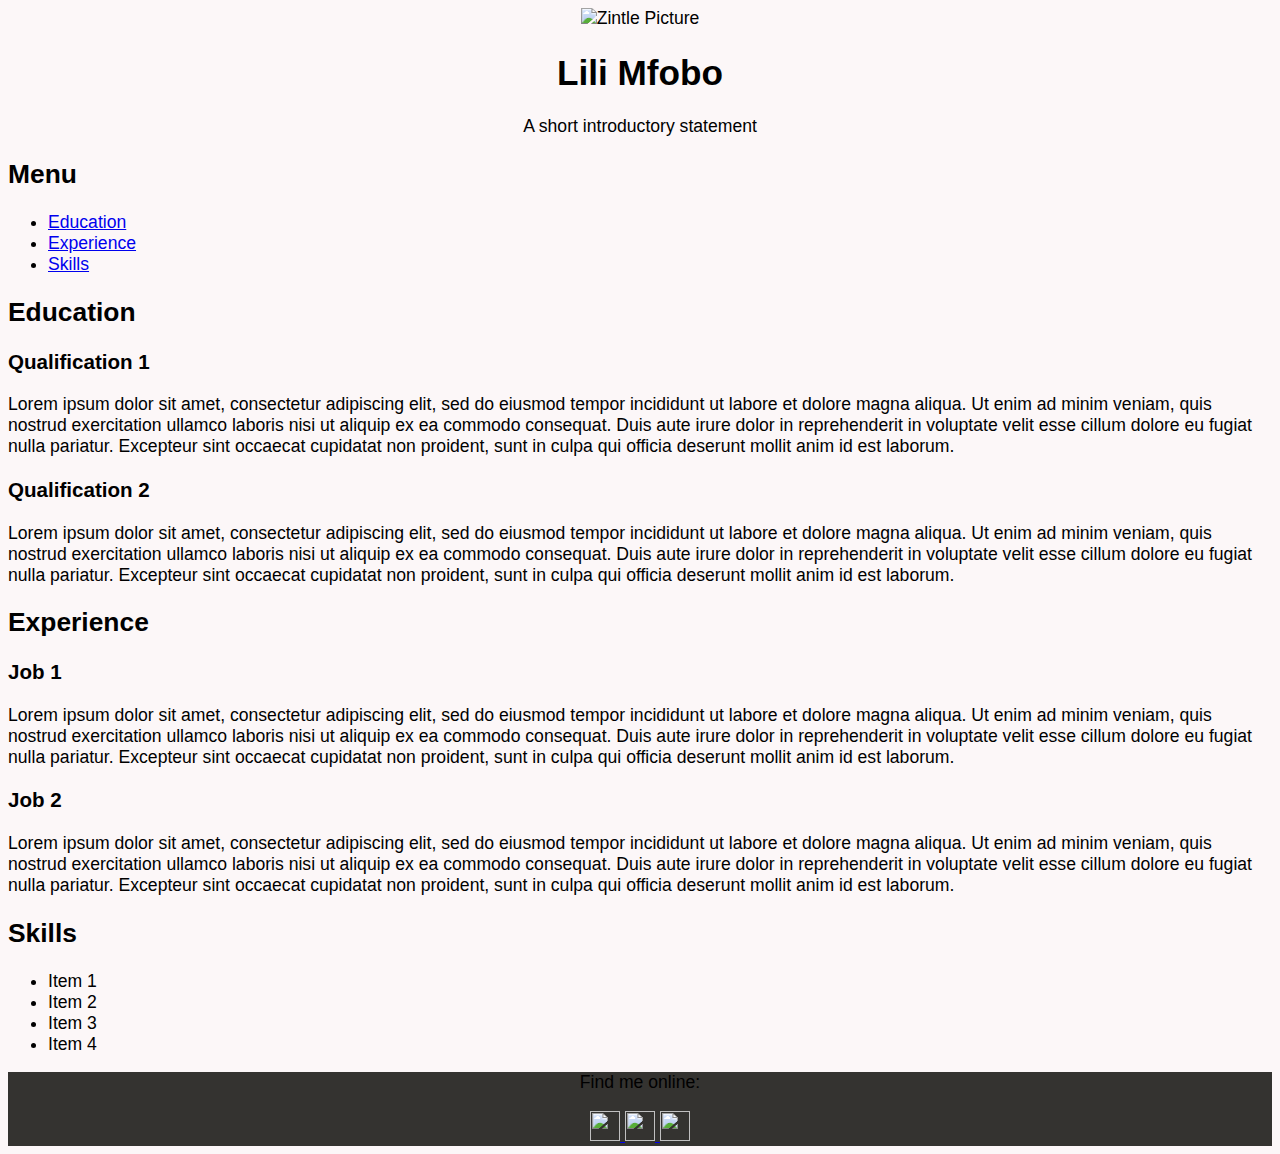
==== Resume-1.html @ 25673f92 "Update Resume-1.html" ====
<!DOCTYPE html>
<html lang="en">
<head>
    <meta charset="UTF-8">
    <meta http-equiv="X-UA-Compatible" content="IE=edge">
    <meta name="viewport" content="width=device-width, initial-scale=1.0">
    <title>Lili's Resume</title>
    <link rel="stylesheet" type="text/css" href="css/stylesheet.css">
</head>
<body>
    <header>
        <img src="images/Zintle.JPEG" 
        alt="Zintle Picture" width="200" height="200">

        <h1>Lili Mfobo</h1>
        <p>A short introductory statement</p>

    </header>

    <main>
   
<div id="sidebar">
    <nav>
        <h2>Menu</h2>
        <ul class="nav-menu">
            <li><a href="#Education">Education</a></li>
            <li><a href="#Experience">Experience</a></li>
            <li><a href="#Skills">Skills</a></li>
        </ul>
    </nav>
</div>

<div id="contents">
    <h2>Education</h2>
    <h3>Qualification 1</h3>
    <p>Lorem ipsum dolor sit amet, consectetur adipiscing elit, sed do eiusmod tempor incididunt ut labore et dolore magna aliqua. Ut enim ad minim veniam, quis nostrud exercitation ullamco laboris nisi ut aliquip ex ea commodo consequat. Duis aute irure dolor in reprehenderit in voluptate velit esse cillum dolore eu fugiat nulla pariatur. Excepteur sint occaecat cupidatat non proident, sunt in culpa qui officia deserunt mollit anim id est laborum.</p>
    <h3>Qualification 2</h3>
    <p>Lorem ipsum dolor sit amet, consectetur adipiscing elit, sed do eiusmod tempor incididunt ut labore et dolore magna aliqua. Ut enim ad minim veniam, quis nostrud exercitation ullamco laboris nisi ut aliquip ex ea commodo consequat. Duis aute irure dolor in reprehenderit in voluptate velit esse cillum dolore eu fugiat nulla pariatur. Excepteur sint occaecat cupidatat non proident, sunt in culpa qui officia deserunt mollit anim id est laborum.</p>
    <h2>Experience</h2>
    <h3>Job 1</h3>
    <p>Lorem ipsum dolor sit amet, consectetur adipiscing elit, sed do eiusmod tempor incididunt ut labore et dolore magna aliqua. Ut enim ad minim veniam, quis nostrud exercitation ullamco laboris nisi ut aliquip ex ea commodo consequat. Duis aute irure dolor in reprehenderit in voluptate velit esse cillum dolore eu fugiat nulla pariatur. Excepteur sint occaecat cupidatat non proident, sunt in culpa qui officia deserunt mollit anim id est laborum.</p>
    <h3>Job 2</h3>
    <p>Lorem ipsum dolor sit amet, consectetur adipiscing elit, sed do eiusmod tempor incididunt ut labore et dolore magna aliqua. Ut enim ad minim veniam, quis nostrud exercitation ullamco laboris nisi ut aliquip ex ea commodo consequat. Duis aute irure dolor in reprehenderit in voluptate velit esse cillum dolore eu fugiat nulla pariatur. Excepteur sint occaecat cupidatat non proident, sunt in culpa qui officia deserunt mollit anim id est laborum.</p>
    <h2>Skills</h2>
    <ul>
        <li>Item 1</li>
        <li>Item 2</li>
        <li>Item 3</li>
        <li>Item 4</li>
    </ul>
</div>

</main>

   <footer>
    <p>Find me online:</p>
    
            <a href= "https://www.linkedin.com/in/zintle-mfobo-45152676/">
                <img src="images/linkedin.png" width="30" height="30"

            </a>

        
            <a href= "https://www.facebook.com/zintle.mfobo">
                <img src="images/facebook.png" width="30" height="30"
            </a>
        
            <a href= "https://twitter.com/LiliMfobo">
                <img src="images/twitter.png" width="30" height="30"
            </a>
    

   </footer>
</body>
</html>
---- css/stylesheet.css ----
body{
  font-family: sans-serif;
  font-size:110%;
  background-color: #FCF7F8;
}

header {
  text-align: center;
}

footer {
  background-color: #343330;
  text-align: center;
}
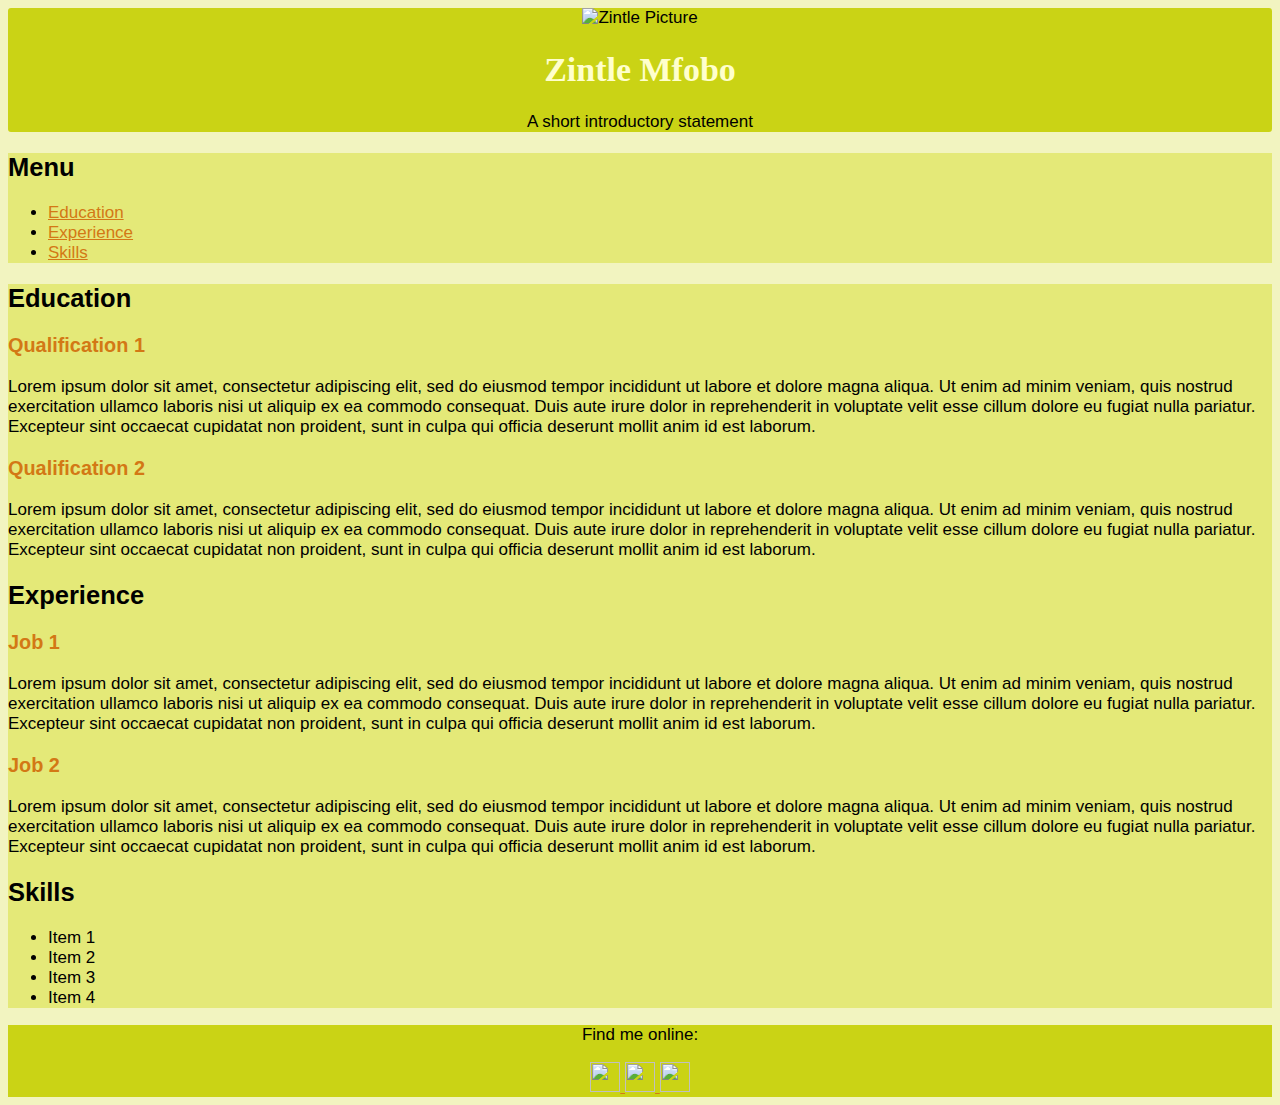
==== commit b5b5fd9e: "Adds CSS changes" ====
--- a/Resume-1.html
+++ b/Resume-1.html
@@ -4,7 +4,7 @@
     <meta charset="UTF-8">
     <meta http-equiv="X-UA-Compatible" content="IE=edge">
     <meta name="viewport" content="width=device-width, initial-scale=1.0">
-    <title>Lili's Resume</title>
+    <title>Zintle's Resume</title>
     <link rel="stylesheet" type="text/css" href="css/stylesheet.css">
 </head>
 <body>
@@ -12,7 +12,7 @@
         <img src="images/Zintle.JPEG" 
         alt="Zintle Picture" width="200" height="200">
 
-        <h1>Lili Mfobo</h1>
+        <h1>Zintle Mfobo</h1>
         <p>A short introductory statement</p>
 
     </header>
--- a/css/stylesheet.css
+++ b/css/stylesheet.css
@@ -1,14 +1,38 @@
 body{
-  font-family: sans-serif;
-  font-size:110%;
-  background-color: #FCF7F8;
+  font-family:'Gill Sans', 'Gill Sans MT', Calibri, 'Trebuchet MS', sans-serif;
+  font-size:17px;
+  background-color: #f2f4c0;
 }
 
 header {
   text-align: center;
+  background-color: #CAD315;
+  border-bottom: #D37815;
+  border-radius: 3px;
 }
 
 footer {
-  background-color: #343330;
+  background-color: #CAD315;
   text-align: center;
 }
+
+h1 {
+  color: #ffc;
+  font-family: Georgia, 'Times New Roman', Times, serif;
+}
+
+h3 {
+  color: #D37815
+}
+
+#sidebar {
+  background-color: #e4e978;
+}
+
+#contents {
+  background-color: #e4e978;
+}
+
+a {
+  color: #D37815
+}
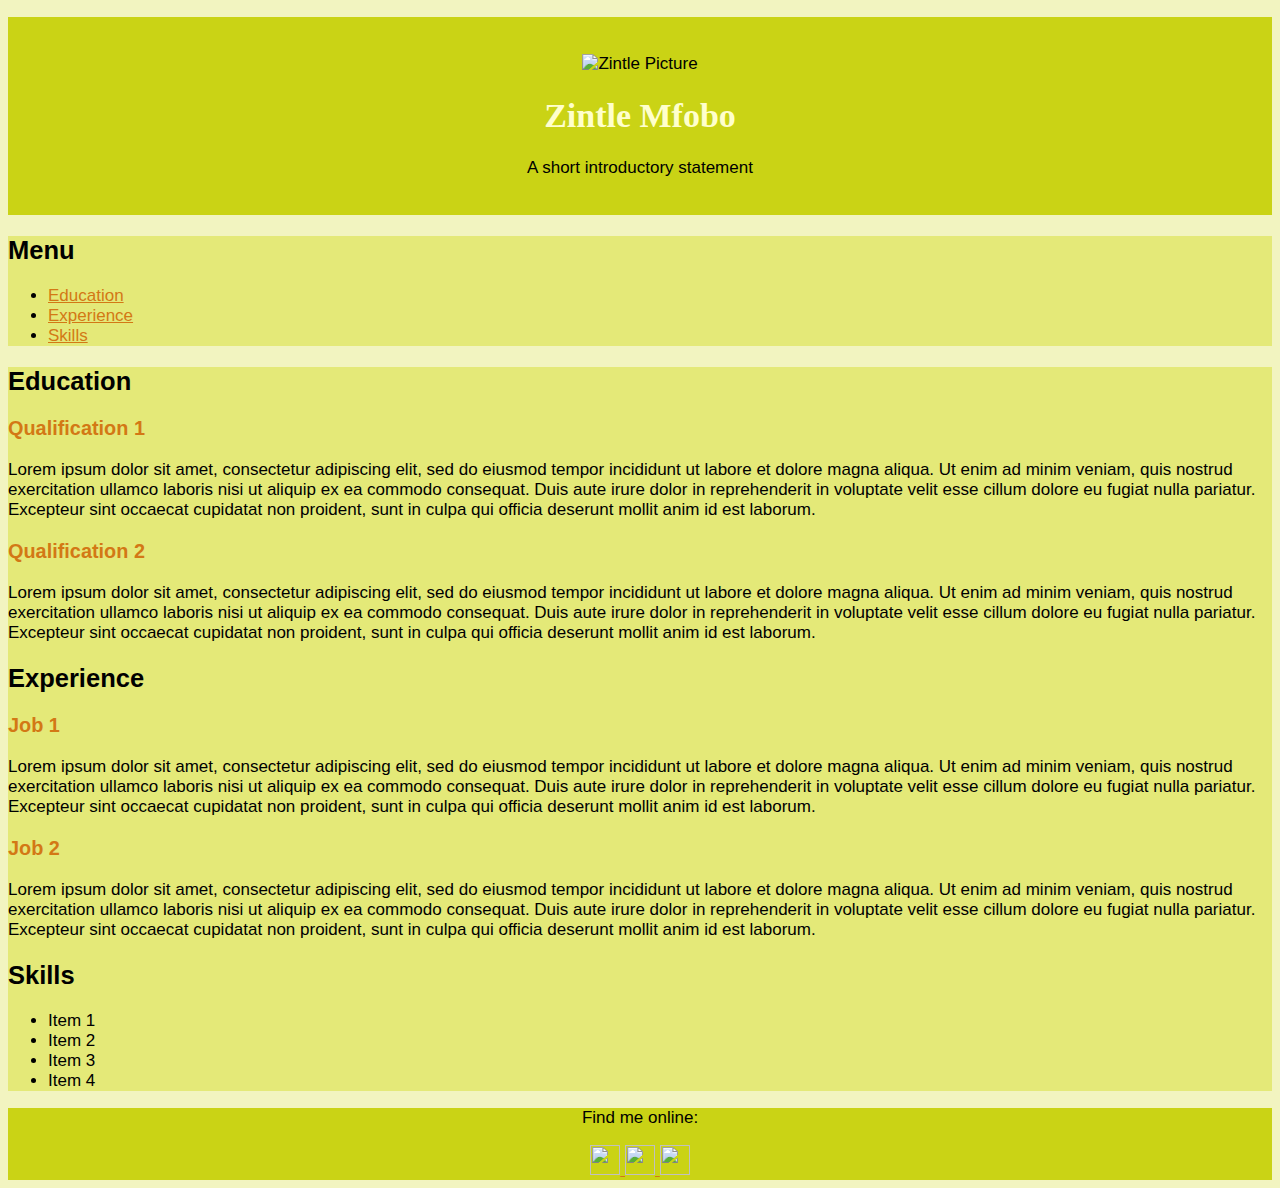
==== commit 2ee98137: "Style update" ====
--- a/Resume-1.html
+++ b/Resume-1.html
@@ -9,11 +9,18 @@
 </head>
 <body>
     <header>
+        <p style="color: #CAD315;">
+            .
+
+        </p>
         <img src="images/Zintle.JPEG" 
         alt="Zintle Picture" width="200" height="200">
 
         <h1>Zintle Mfobo</h1>
         <p>A short introductory statement</p>
+        <p style="color:#CAD315;">
+            .
+        </p>
 
     </header>
 
--- a/css/stylesheet.css
+++ b/css/stylesheet.css
@@ -7,8 +7,6 @@
 header {
   text-align: center;
   background-color: #CAD315;
-  border-bottom: #D37815;
-  border-radius: 3px;
 }
 
 footer {
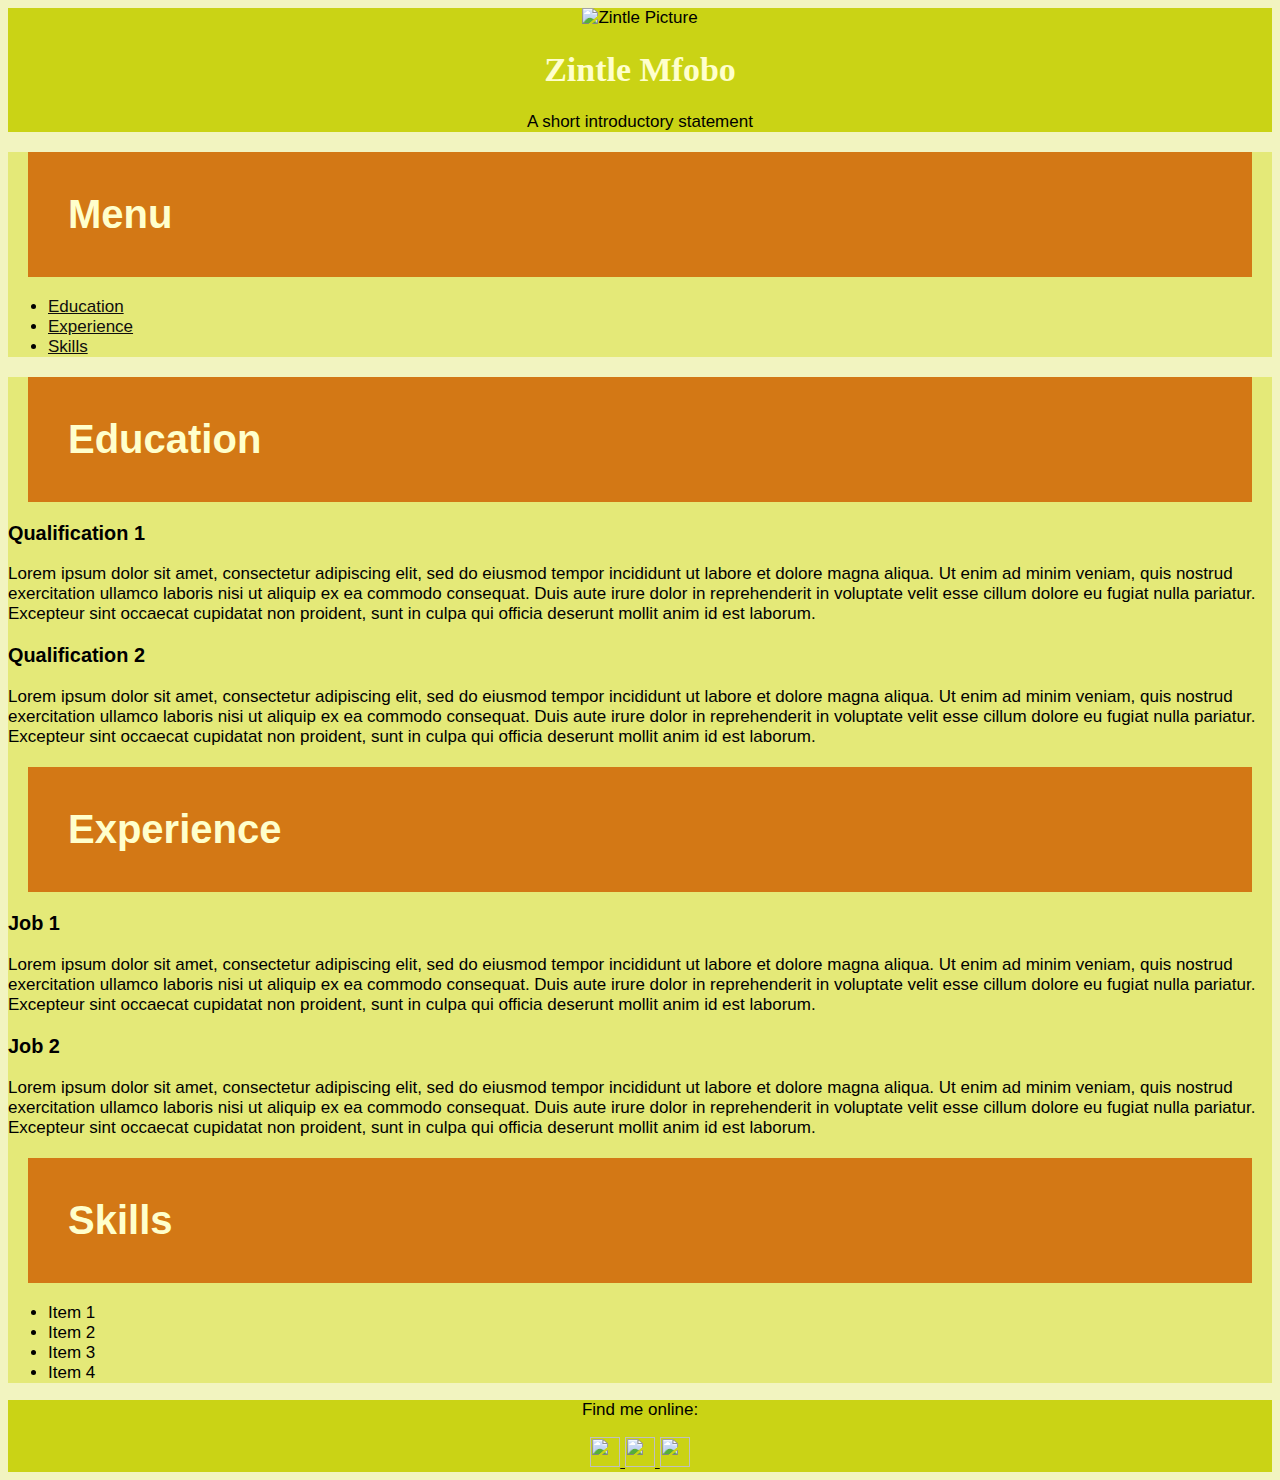
==== commit 6f6a43ab: "Changes to h2" ====
--- a/Resume-1.html
+++ b/Resume-1.html
@@ -9,18 +9,11 @@
 </head>
 <body>
     <header>
-        <p style="color: #CAD315;">
-            .
-
-        </p>
         <img src="images/Zintle.JPEG" 
         alt="Zintle Picture" width="200" height="200">
 
         <h1>Zintle Mfobo</h1>
         <p>A short introductory statement</p>
-        <p style="color:#CAD315;">
-            .
-        </p>
 
     </header>
 
--- a/css/stylesheet.css
+++ b/css/stylesheet.css
@@ -19,10 +19,6 @@
   font-family: Georgia, 'Times New Roman', Times, serif;
 }
 
-h3 {
-  color: #D37815
-}
-
 #sidebar {
   background-color: #e4e978;
 }
@@ -32,5 +28,13 @@
 }
 
 a {
-  color: #D37815
+  color: #0F0E0E
 }
+
+h2 {
+  font-size: 40px;
+  background-color: #D37815;
+  margin: 20px;
+  padding: 40px;
+  color: #ffc
+}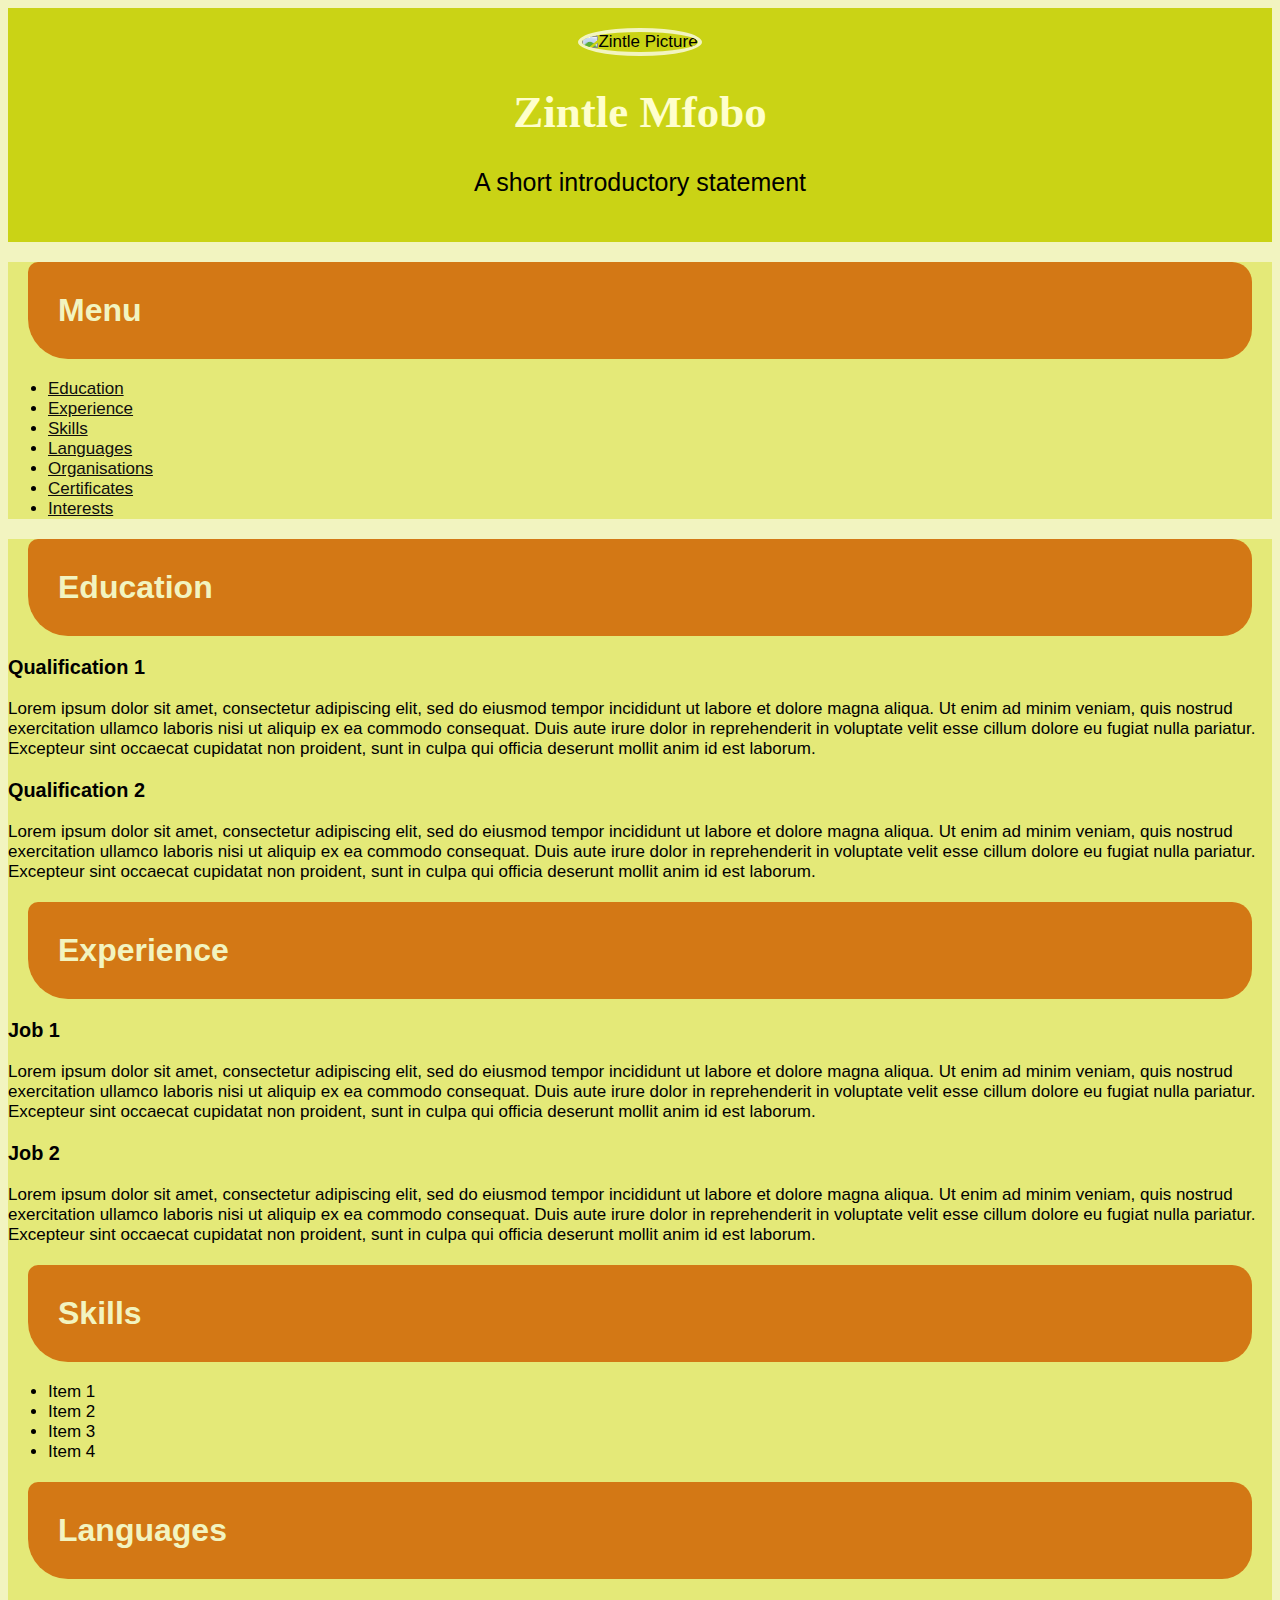
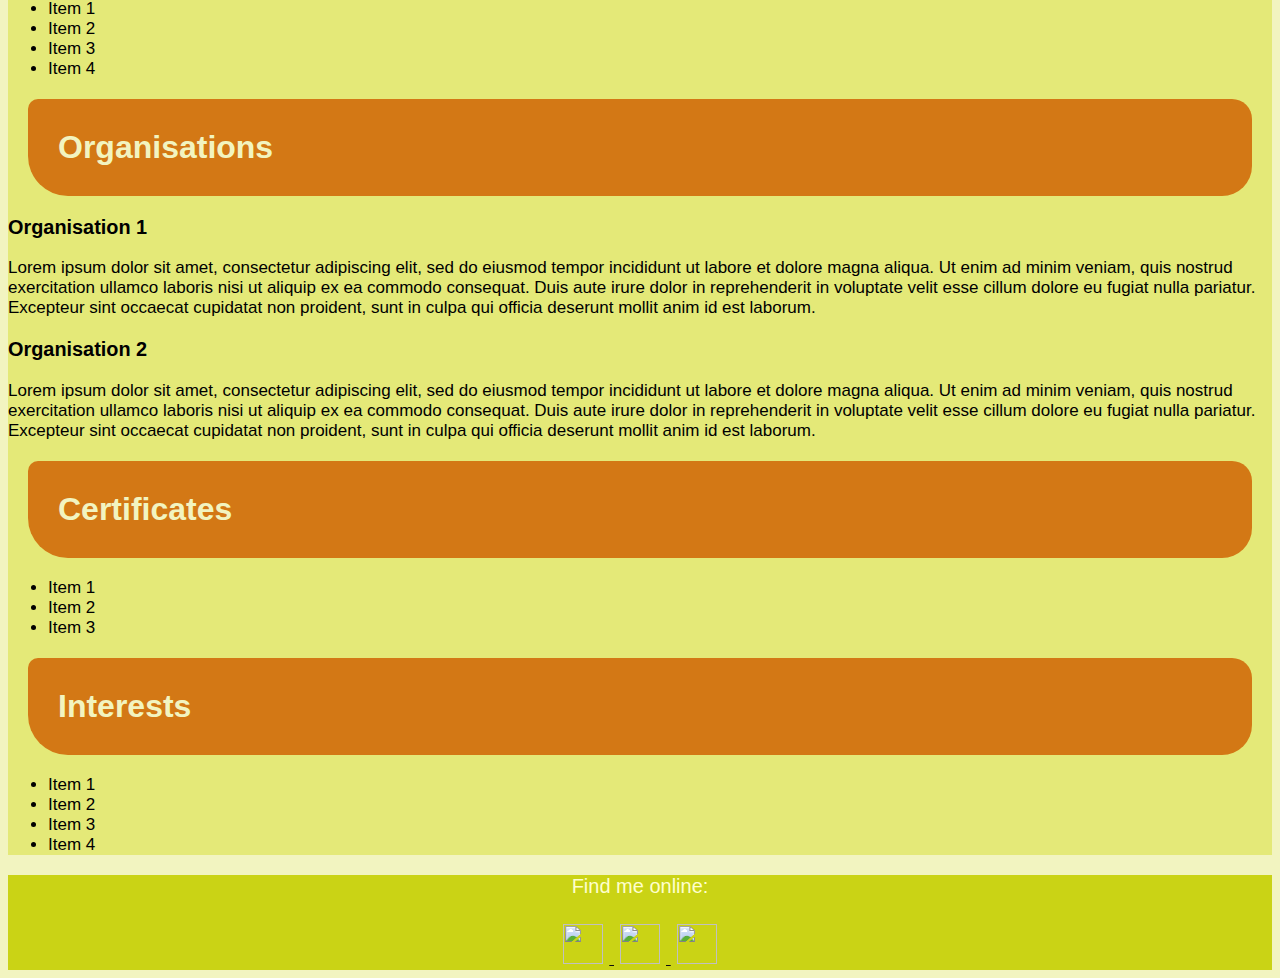
==== commit accc3e5f: "Updated Resume-1 and Stylesheet" ====
--- a/Resume-1.html
+++ b/Resume-1.html
@@ -10,10 +10,11 @@
 <body>
     <header>
         <img src="images/Zintle.JPEG" 
-        alt="Zintle Picture" width="200" height="200">
+        alt="Zintle Picture"
+        id="profilephoto">
 
         <h1>Zintle Mfobo</h1>
-        <p>A short introductory statement</p>
+        <p id="statement">A short introductory statement</p>
 
     </header>
 
@@ -26,22 +27,58 @@
             <li><a href="#Education">Education</a></li>
             <li><a href="#Experience">Experience</a></li>
             <li><a href="#Skills">Skills</a></li>
+            <li><a href="#Languages">Languages</a></li>
+            <li><a href="#Organisations">Organisations</a></li>
+            <li><a href="Certificates">Certificates</a></li>
+            <li><a href="#Interests">Interests</a></li>
         </ul>
     </nav>
 </div>
 
 <div id="contents">
+    
     <h2>Education</h2>
     <h3>Qualification 1</h3>
     <p>Lorem ipsum dolor sit amet, consectetur adipiscing elit, sed do eiusmod tempor incididunt ut labore et dolore magna aliqua. Ut enim ad minim veniam, quis nostrud exercitation ullamco laboris nisi ut aliquip ex ea commodo consequat. Duis aute irure dolor in reprehenderit in voluptate velit esse cillum dolore eu fugiat nulla pariatur. Excepteur sint occaecat cupidatat non proident, sunt in culpa qui officia deserunt mollit anim id est laborum.</p>
     <h3>Qualification 2</h3>
     <p>Lorem ipsum dolor sit amet, consectetur adipiscing elit, sed do eiusmod tempor incididunt ut labore et dolore magna aliqua. Ut enim ad minim veniam, quis nostrud exercitation ullamco laboris nisi ut aliquip ex ea commodo consequat. Duis aute irure dolor in reprehenderit in voluptate velit esse cillum dolore eu fugiat nulla pariatur. Excepteur sint occaecat cupidatat non proident, sunt in culpa qui officia deserunt mollit anim id est laborum.</p>
+    
     <h2>Experience</h2>
     <h3>Job 1</h3>
     <p>Lorem ipsum dolor sit amet, consectetur adipiscing elit, sed do eiusmod tempor incididunt ut labore et dolore magna aliqua. Ut enim ad minim veniam, quis nostrud exercitation ullamco laboris nisi ut aliquip ex ea commodo consequat. Duis aute irure dolor in reprehenderit in voluptate velit esse cillum dolore eu fugiat nulla pariatur. Excepteur sint occaecat cupidatat non proident, sunt in culpa qui officia deserunt mollit anim id est laborum.</p>
     <h3>Job 2</h3>
     <p>Lorem ipsum dolor sit amet, consectetur adipiscing elit, sed do eiusmod tempor incididunt ut labore et dolore magna aliqua. Ut enim ad minim veniam, quis nostrud exercitation ullamco laboris nisi ut aliquip ex ea commodo consequat. Duis aute irure dolor in reprehenderit in voluptate velit esse cillum dolore eu fugiat nulla pariatur. Excepteur sint occaecat cupidatat non proident, sunt in culpa qui officia deserunt mollit anim id est laborum.</p>
+    
     <h2>Skills</h2>
+    <ul>
+        <li>Item 1</li>
+        <li>Item 2</li>
+        <li>Item 3</li>
+        <li>Item 4</li>
+    </ul>
+
+    <h2>Languages</h2>
+    <ul>
+        <li>Item 1</li>
+        <li>Item 2</li>
+        <li>Item 3</li>
+        <li>Item 4</li>
+    </ul>
+
+    <h2>Organisations</h2>
+    <h3>Organisation 1</h3>
+    <p>Lorem ipsum dolor sit amet, consectetur adipiscing elit, sed do eiusmod tempor incididunt ut labore et dolore magna aliqua. Ut enim ad minim veniam, quis nostrud exercitation ullamco laboris nisi ut aliquip ex ea commodo consequat. Duis aute irure dolor in reprehenderit in voluptate velit esse cillum dolore eu fugiat nulla pariatur. Excepteur sint occaecat cupidatat non proident, sunt in culpa qui officia deserunt mollit anim id est laborum.</p>
+    <h3>Organisation 2</h3>
+    <p>Lorem ipsum dolor sit amet, consectetur adipiscing elit, sed do eiusmod tempor incididunt ut labore et dolore magna aliqua. Ut enim ad minim veniam, quis nostrud exercitation ullamco laboris nisi ut aliquip ex ea commodo consequat. Duis aute irure dolor in reprehenderit in voluptate velit esse cillum dolore eu fugiat nulla pariatur. Excepteur sint occaecat cupidatat non proident, sunt in culpa qui officia deserunt mollit anim id est laborum.</p>
+
+    <h2>Certificates</h2>
+    <ul>
+        <li>Item 1</li>
+        <li>Item 2</li>
+        <li>Item 3</li>
+    </ul>
+
+    <h2>Interests</h2>
     <ul>
         <li>Item 1</li>
         <li>Item 2</li>
@@ -53,20 +90,23 @@
 </main>
 
    <footer>
-    <p>Find me online:</p>
+    <p id="contact">Find me online:</p>
     
             <a href= "https://www.linkedin.com/in/zintle-mfobo-45152676/">
-                <img src="images/linkedin.png" width="30" height="30"
+                <img src="images/linkedin.png"
+                id="logo"
 
             </a>
 
         
             <a href= "https://www.facebook.com/zintle.mfobo">
-                <img src="images/facebook.png" width="30" height="30"
+                <img src="images/facebook.png"
+                id="logo"
             </a>
         
             <a href= "https://twitter.com/LiliMfobo">
-                <img src="images/twitter.png" width="30" height="30"
+                <img src="images/twitter.png"
+                id="logo"
             </a>
     
 
--- a/css/stylesheet.css
+++ b/css/stylesheet.css
@@ -7,6 +7,8 @@
 header {
   text-align: center;
   background-color: #CAD315;
+  padding: 20px
+  
 }
 
 footer {
@@ -17,6 +19,7 @@
 h1 {
   color: #ffc;
   font-family: Georgia, 'Times New Roman', Times, serif;
+  font-size: 45px;
 }
 
 #sidebar {
@@ -32,9 +35,35 @@
 }
 
 h2 {
-  font-size: 40px;
+  font-size: 32px;
   background-color: #D37815;
   margin: 20px;
-  padding: 40px;
-  color: #ffc
+  padding: 30px;
+  color: #f2f4c0;
+  border-radius: 10px 20px 30px 40px;
+}
+
+#profilephoto {
+  height: 170px;
+  width:200px;
+  border-radius: 50%;
+  border-width: 4px;
+  border-color: #f2f4c0;
+  border-style: solid;
+}
+
+#statement {
+  font-size: 25px;
+}
+
+#logo {
+  width: 40px;
+  height: 40px;
+  margin: 6px;
+
+}
+
+#contact {
+  font-size: 20px;
+  color: #ffc;
 }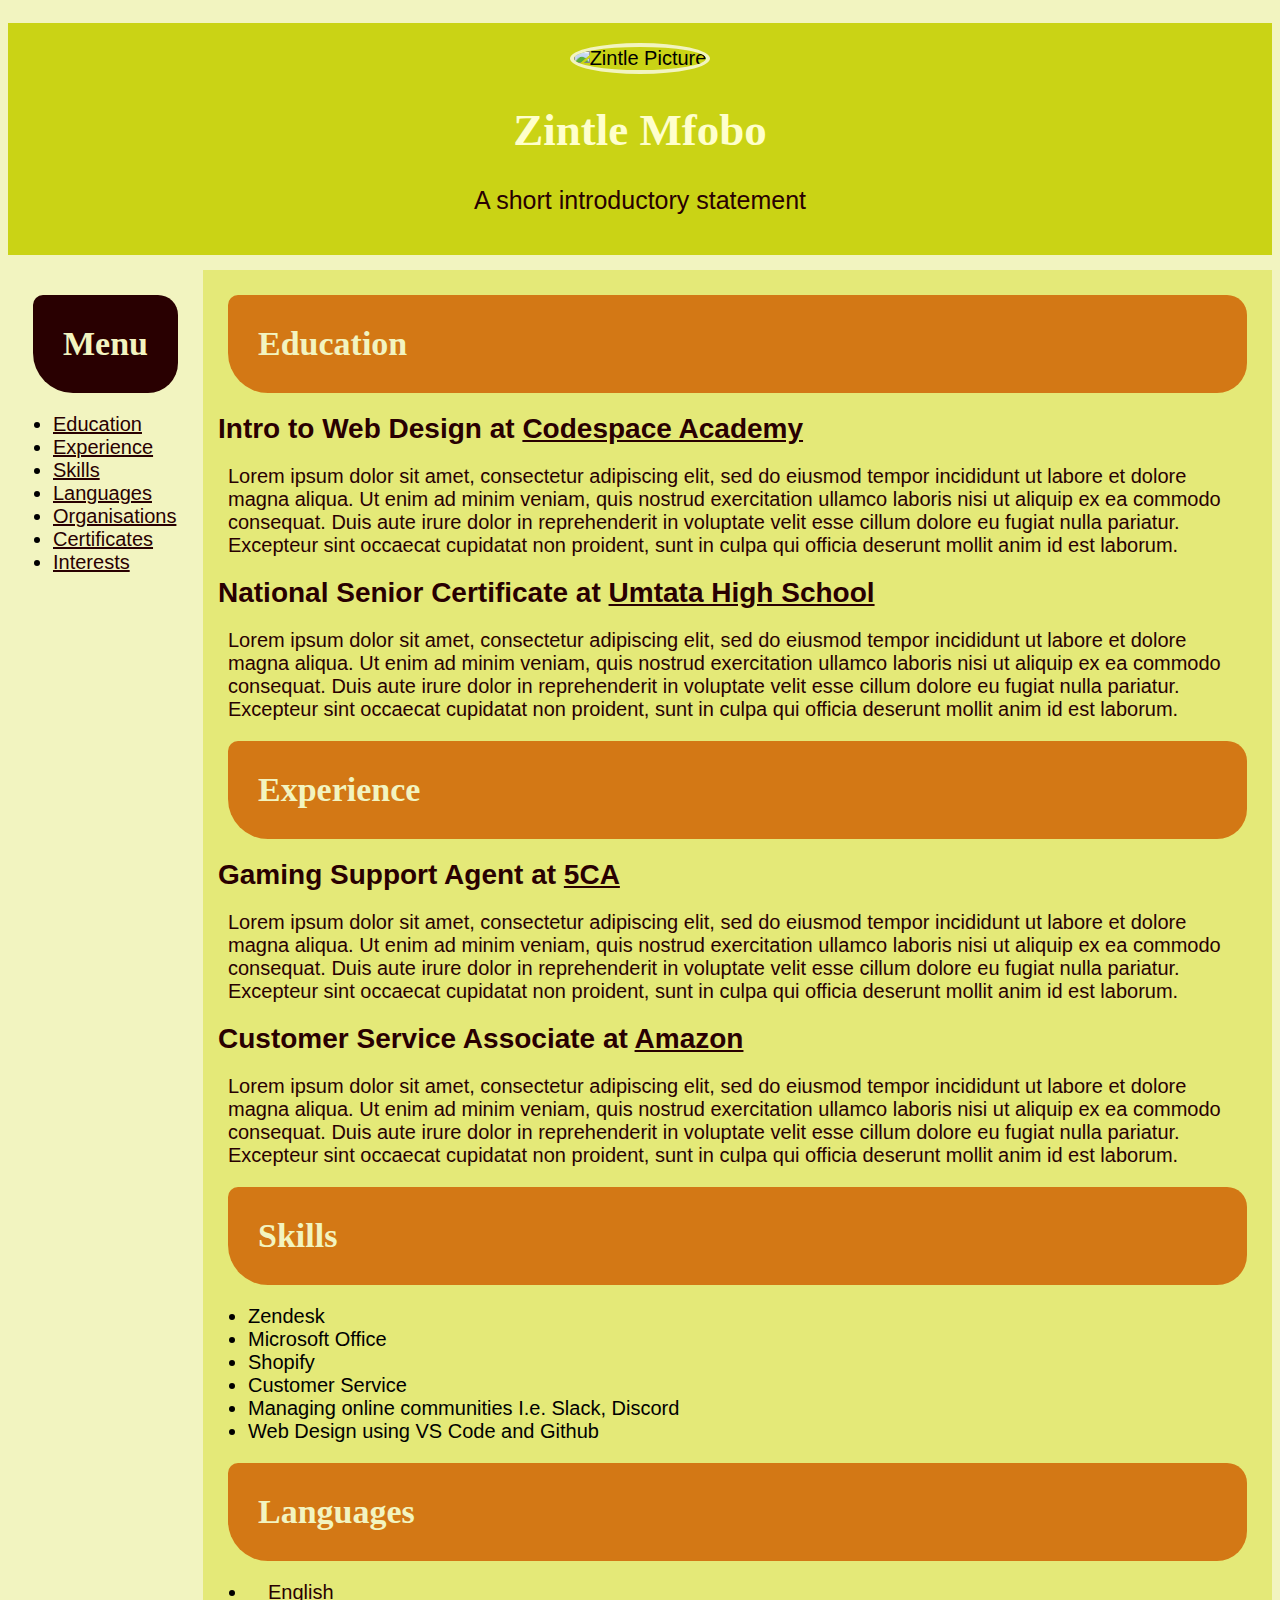
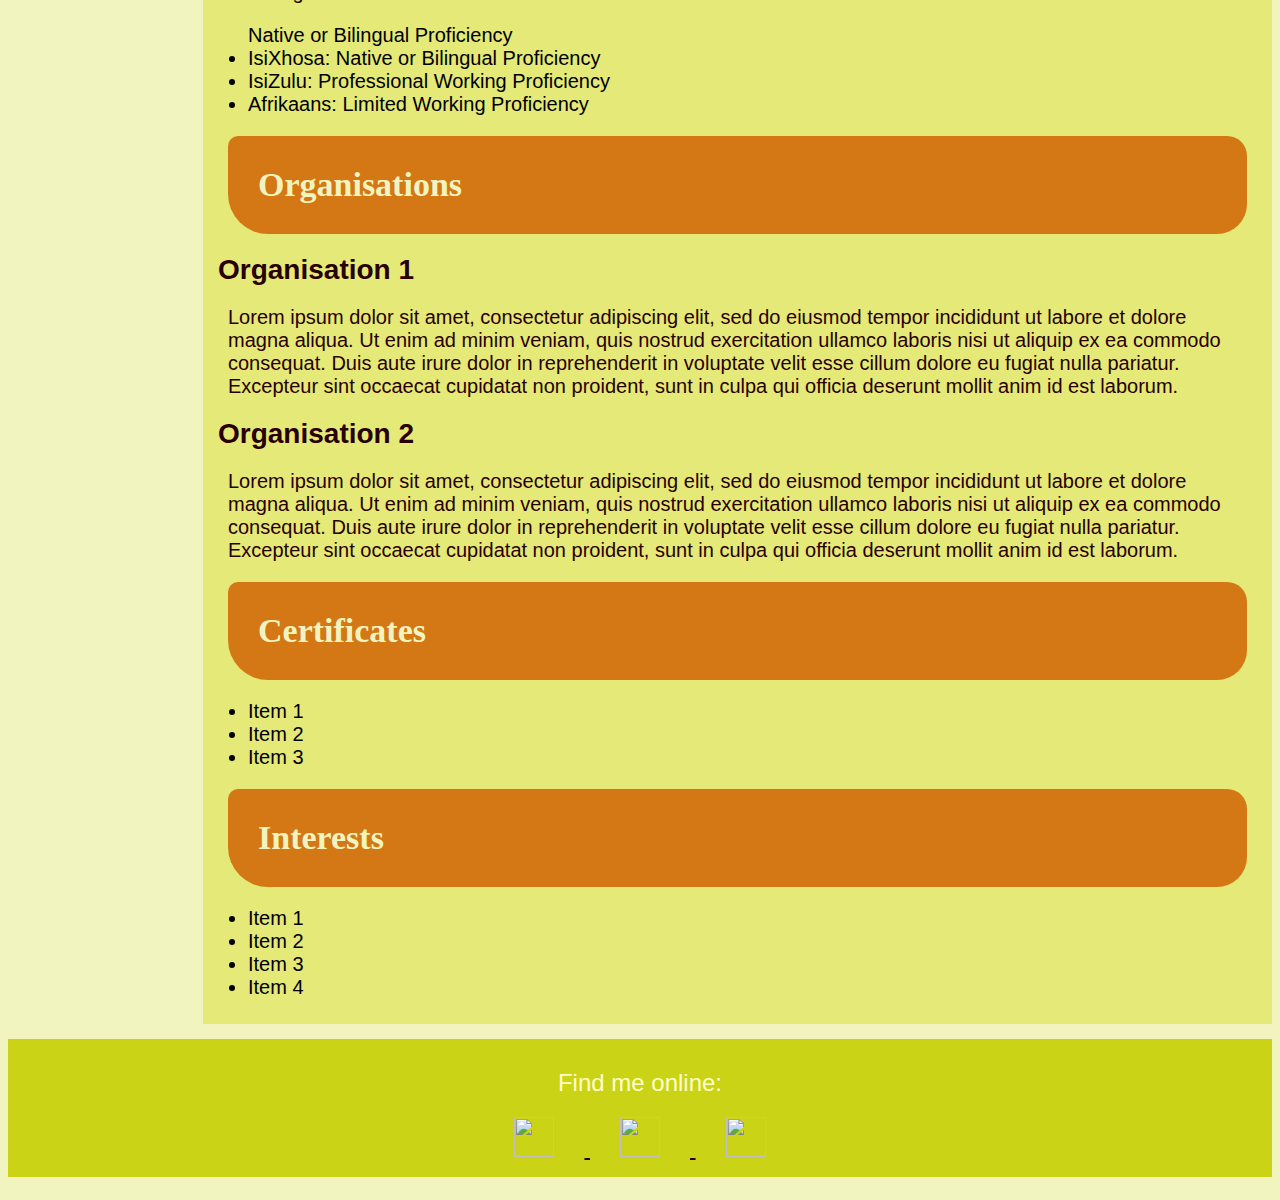
==== commit 39353986: "Update Resume-1.html" ====
--- a/Resume-1.html
+++ b/Resume-1.html
@@ -22,14 +22,14 @@
    
 <div id="sidebar">
     <nav>
-        <h2>Menu</h2>
-        <ul class="nav-menu">
+        <h2 class="nav-menu">Menu</h2>
+        <ul>
             <li><a href="#Education">Education</a></li>
             <li><a href="#Experience">Experience</a></li>
             <li><a href="#Skills">Skills</a></li>
             <li><a href="#Languages">Languages</a></li>
             <li><a href="#Organisations">Organisations</a></li>
-            <li><a href="Certificates">Certificates</a></li>
+            <li><a href="#Certificates">Certificates</a></li>
             <li><a href="#Interests">Interests</a></li>
         </ul>
     </nav>
@@ -38,31 +38,33 @@
 <div id="contents">
     
     <h2>Education</h2>
-    <h3>Qualification 1</h3>
+    <h3>Intro to Web Design at <a href="https://www.codespace.co.za/">Codespace Academy</a></h3>
     <p>Lorem ipsum dolor sit amet, consectetur adipiscing elit, sed do eiusmod tempor incididunt ut labore et dolore magna aliqua. Ut enim ad minim veniam, quis nostrud exercitation ullamco laboris nisi ut aliquip ex ea commodo consequat. Duis aute irure dolor in reprehenderit in voluptate velit esse cillum dolore eu fugiat nulla pariatur. Excepteur sint occaecat cupidatat non proident, sunt in culpa qui officia deserunt mollit anim id est laborum.</p>
-    <h3>Qualification 2</h3>
+    <h3>National Senior Certificate at <a href="http://uhs.ecape.school.za/">Umtata High School</a></h3>
     <p>Lorem ipsum dolor sit amet, consectetur adipiscing elit, sed do eiusmod tempor incididunt ut labore et dolore magna aliqua. Ut enim ad minim veniam, quis nostrud exercitation ullamco laboris nisi ut aliquip ex ea commodo consequat. Duis aute irure dolor in reprehenderit in voluptate velit esse cillum dolore eu fugiat nulla pariatur. Excepteur sint occaecat cupidatat non proident, sunt in culpa qui officia deserunt mollit anim id est laborum.</p>
     
     <h2>Experience</h2>
-    <h3>Job 1</h3>
+    <h3>Gaming Support Agent at <a href="https://5ca.com/">5CA</a></h3>
     <p>Lorem ipsum dolor sit amet, consectetur adipiscing elit, sed do eiusmod tempor incididunt ut labore et dolore magna aliqua. Ut enim ad minim veniam, quis nostrud exercitation ullamco laboris nisi ut aliquip ex ea commodo consequat. Duis aute irure dolor in reprehenderit in voluptate velit esse cillum dolore eu fugiat nulla pariatur. Excepteur sint occaecat cupidatat non proident, sunt in culpa qui officia deserunt mollit anim id est laborum.</p>
-    <h3>Job 2</h3>
+    <h3>Customer Service Associate at <a href="https://www.amazon.com/">Amazon</a></h3>
     <p>Lorem ipsum dolor sit amet, consectetur adipiscing elit, sed do eiusmod tempor incididunt ut labore et dolore magna aliqua. Ut enim ad minim veniam, quis nostrud exercitation ullamco laboris nisi ut aliquip ex ea commodo consequat. Duis aute irure dolor in reprehenderit in voluptate velit esse cillum dolore eu fugiat nulla pariatur. Excepteur sint occaecat cupidatat non proident, sunt in culpa qui officia deserunt mollit anim id est laborum.</p>
     
     <h2>Skills</h2>
     <ul>
-        <li>Item 1</li>
-        <li>Item 2</li>
-        <li>Item 3</li>
-        <li>Item 4</li>
+        <li>Zendesk</li>
+        <li>Microsoft Office</li>
+        <li>Shopify</li>
+        <li>Customer Service</li>
+        <li>Managing online communities I.e. Slack, Discord</li>
+        <li>Web Design using VS Code and Github</li>
     </ul>
 
     <h2>Languages</h2>
     <ul>
-        <li>Item 1</li>
-        <li>Item 2</li>
-        <li>Item 3</li>
-        <li>Item 4</li>
+        <li><p style="">English</p> Native or Bilingual Proficiency</li>
+        <li>IsiXhosa: Native or Bilingual Proficiency</li>
+        <li>IsiZulu: Professional Working Proficiency</li>
+        <li>Afrikaans: Limited Working Proficiency</li>
     </ul>
 
     <h2>Organisations</h2>
--- a/css/stylesheet.css
+++ b/css/stylesheet.css
@@ -1,19 +1,24 @@
 body{
   font-family:'Gill Sans', 'Gill Sans MT', Calibri, 'Trebuchet MS', sans-serif;
-  font-size:17px;
+  font-size:20px;
   background-color: #f2f4c0;
+  display: flex;
+  flex-direction: column;
 }
 
 header {
   text-align: center;
   background-color: #CAD315;
-  padding: 20px
-  
+  padding: 20px;
+  margin-top: 15px;
+  justify-items: center;
 }
 
 footer {
   background-color: #CAD315;
   text-align: center;
+  padding: 10px;
+  margin-bottom: 15px;
 }
 
 h1 {
@@ -23,24 +28,31 @@
 }
 
 #sidebar {
-  background-color: #e4e978;
+  background-color: #f2f4c0;
+  padding: 5px;
+  margin-top: 15px;
+  margin-bottom: 15px;
 }
 
 #contents {
   background-color: #e4e978;
+  padding: 5px;
+  margin-top: 15px;
+  margin-bottom: 15px;
 }
 
 a {
-  color: #0F0E0E
+  color: #290001
 }
 
 h2 {
-  font-size: 32px;
+  font-size: 34px;
   background-color: #D37815;
   margin: 20px;
   padding: 30px;
   color: #f2f4c0;
   border-radius: 10px 20px 30px 40px;
+  font-family: Georgia, 'Times New Roman', Times, serif;
 }
 
 #profilephoto {
@@ -59,11 +71,34 @@
 #logo {
   width: 40px;
   height: 40px;
-  margin: 6px;
+  margin-left: 30px;
+  margin-right: 30px;
+  margin-bottom: 10px;
 
 }
 
 #contact {
-  font-size: 20px;
+  font-size: 24px;
   color: #ffc;
+}
+
+p {
+  margin: 20px;
+  color:#290001;
+}
+
+h3 {
+  margin: 10px;
+  font-size: 28px;
+  color: #290001;
+}
+
+main {
+  display: flex;
+  flex-direction: row;
+  overflow: unset;
+}
+
+.nav-menu {
+  background-color: #290001;
 }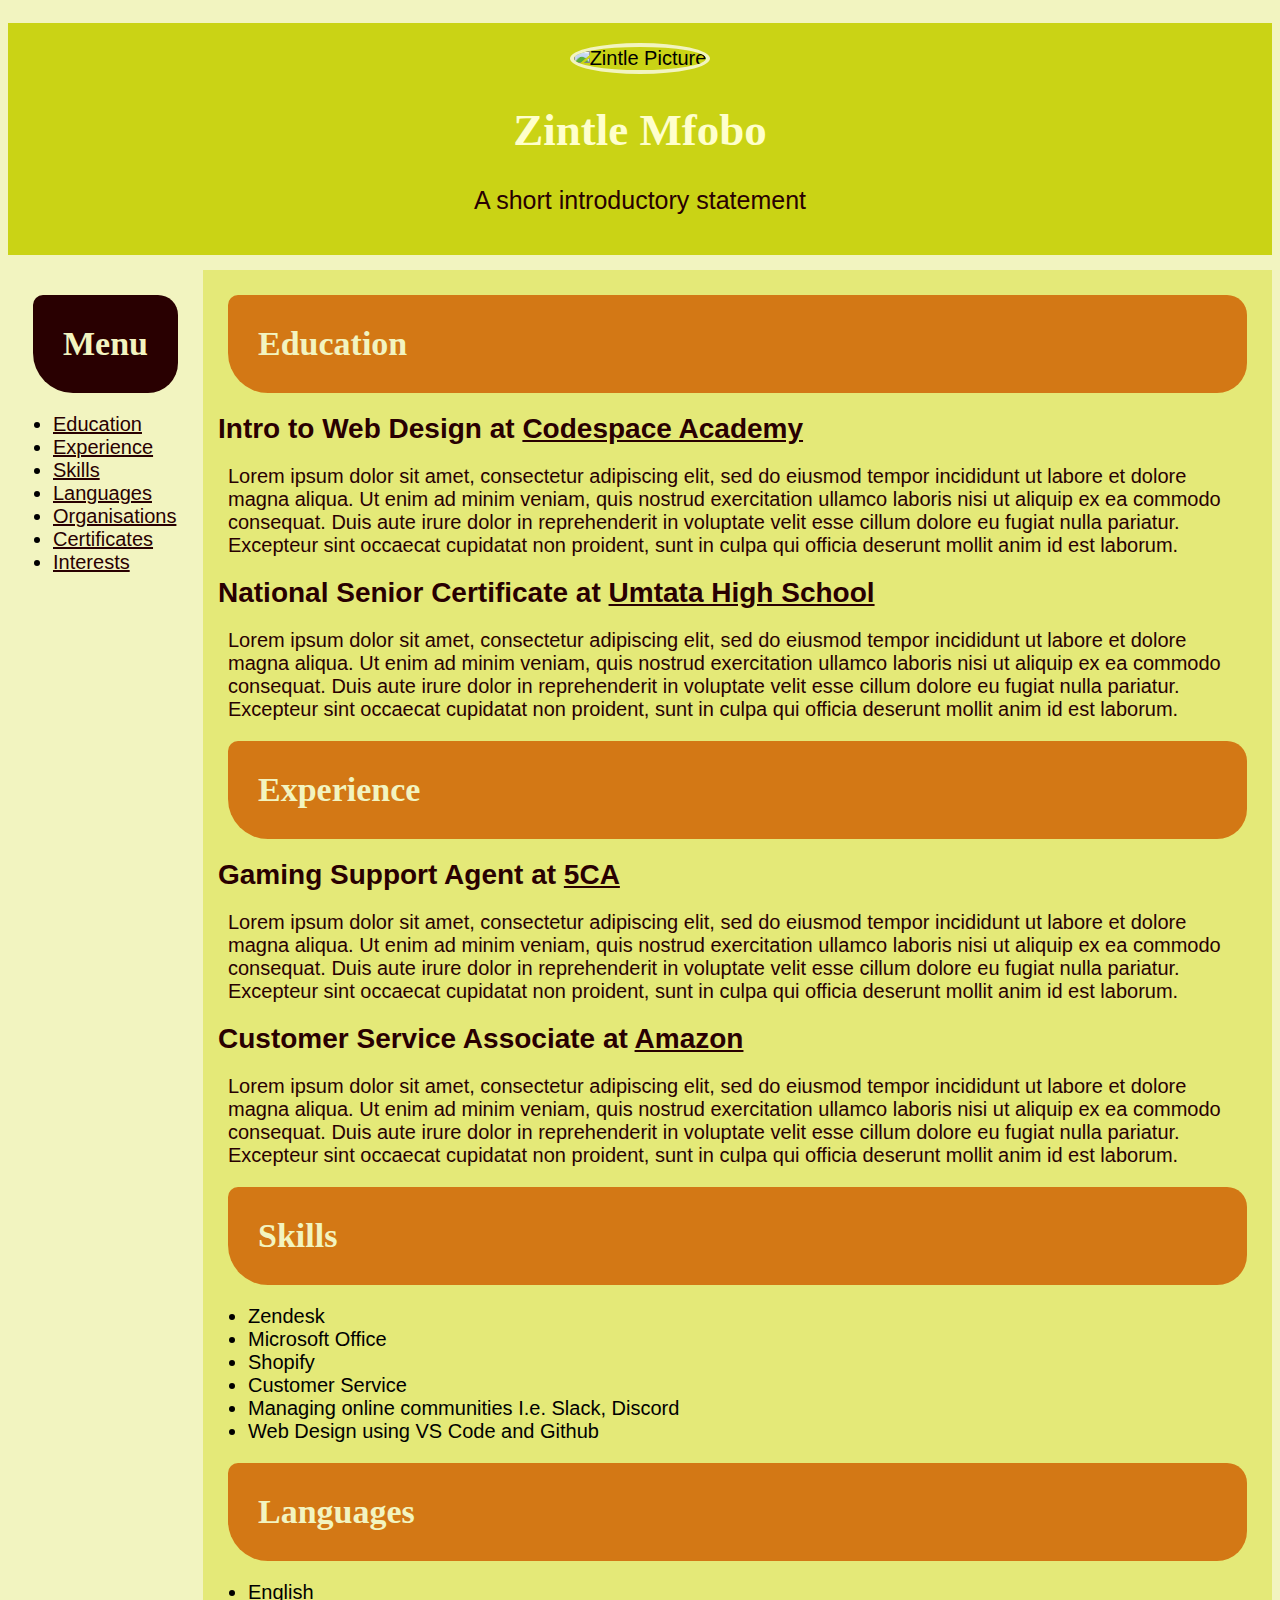
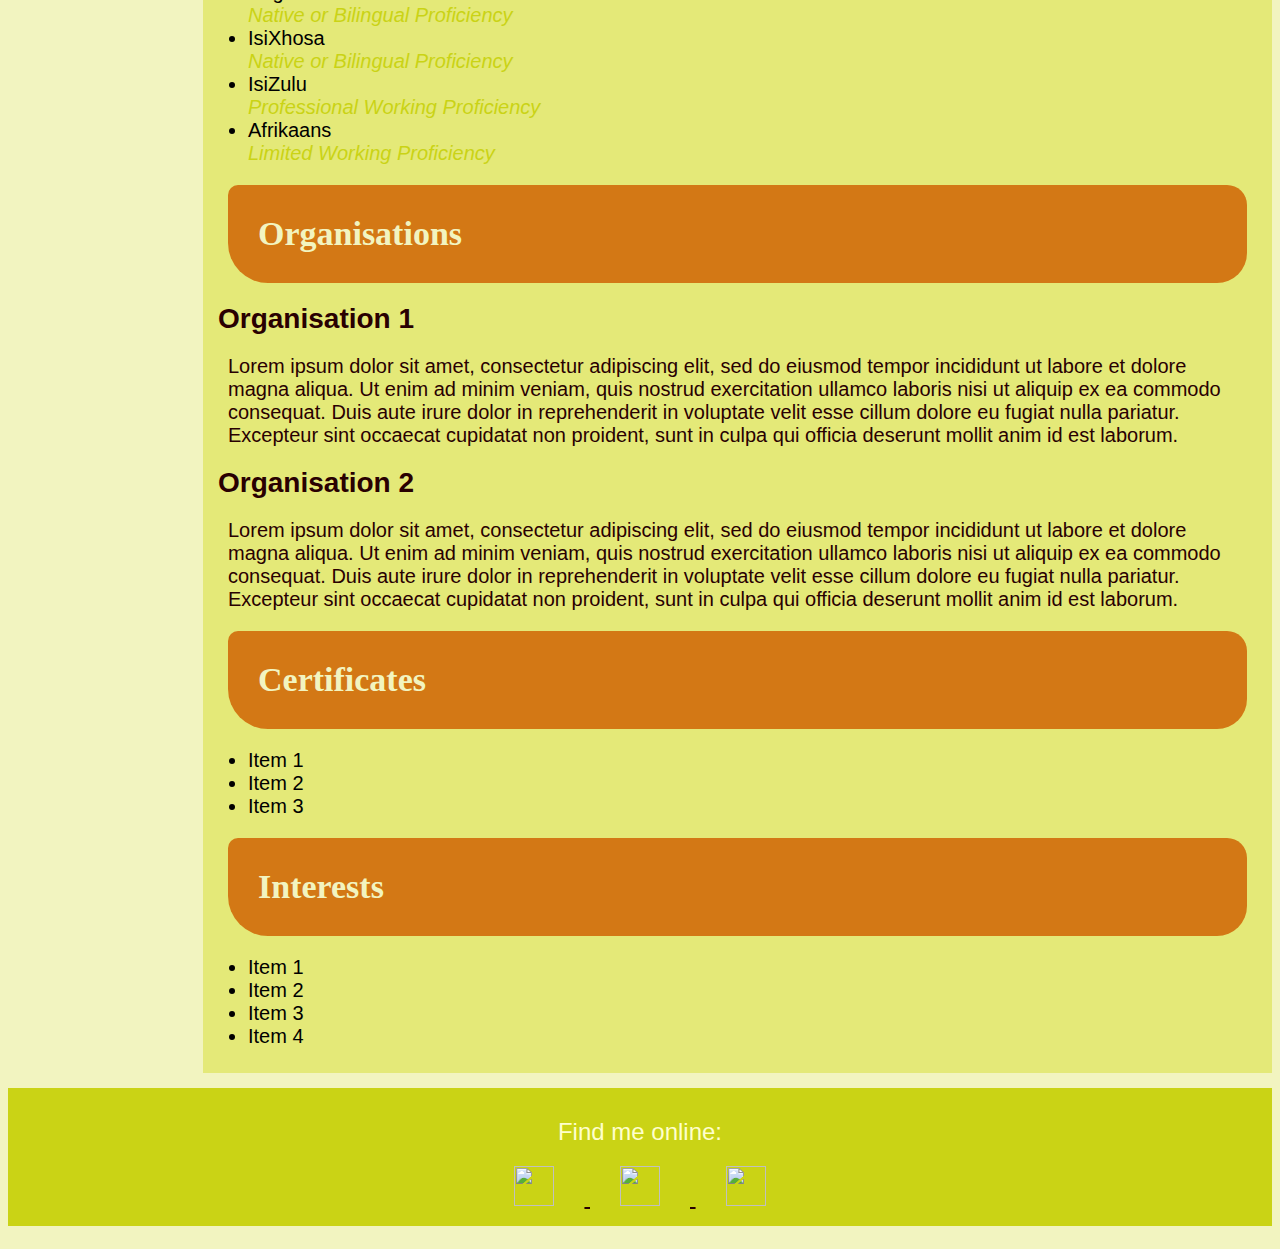
==== commit 6345745e: "Update Resume-1.html" ====
--- a/Resume-1.html
+++ b/Resume-1.html
@@ -61,11 +61,16 @@
 
     <h2>Languages</h2>
     <ul>
-        <li><p style="">English</p> Native or Bilingual Proficiency</li>
-        <li>IsiXhosa: Native or Bilingual Proficiency</li>
-        <li>IsiZulu: Professional Working Proficiency</li>
-        <li>Afrikaans: Limited Working Proficiency</li>
+        <li>English</li><div style="font-style:italic;
+        color:#Cad315;">Native or Bilingual Proficiency</div>
+        <li>IsiXhosa</li><div style="font-style:italic;
+        color:#CAD315;">Native or Bilingual Proficiency</div>
+        <li>IsiZulu</li><div style="font-style:italic;
+        color:#CAD315;">Professional Working Proficiency</div>
+        <li>Afrikaans</li><div style="font-style:italic;
+        color:#CAD315;">Limited Working Proficiency</div>
     </ul>
+
 
     <h2>Organisations</h2>
     <h3>Organisation 1</h3>
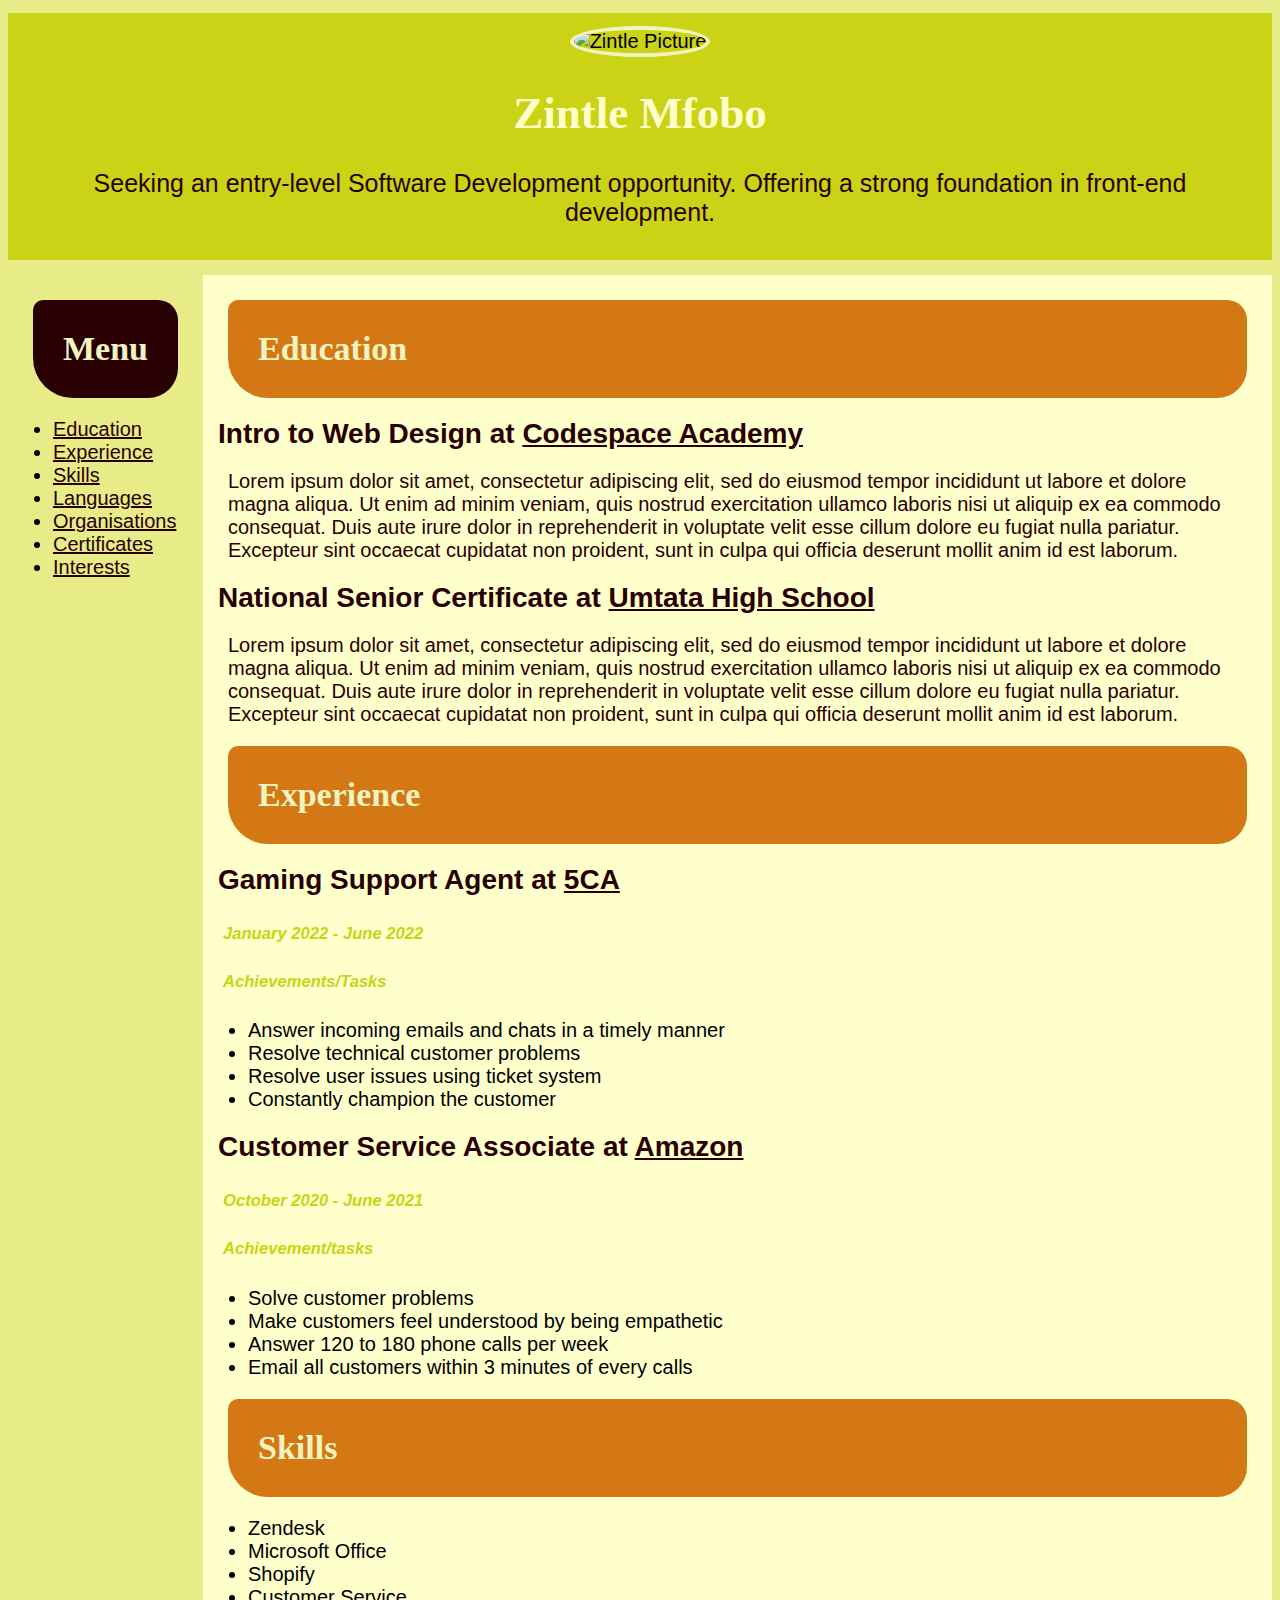
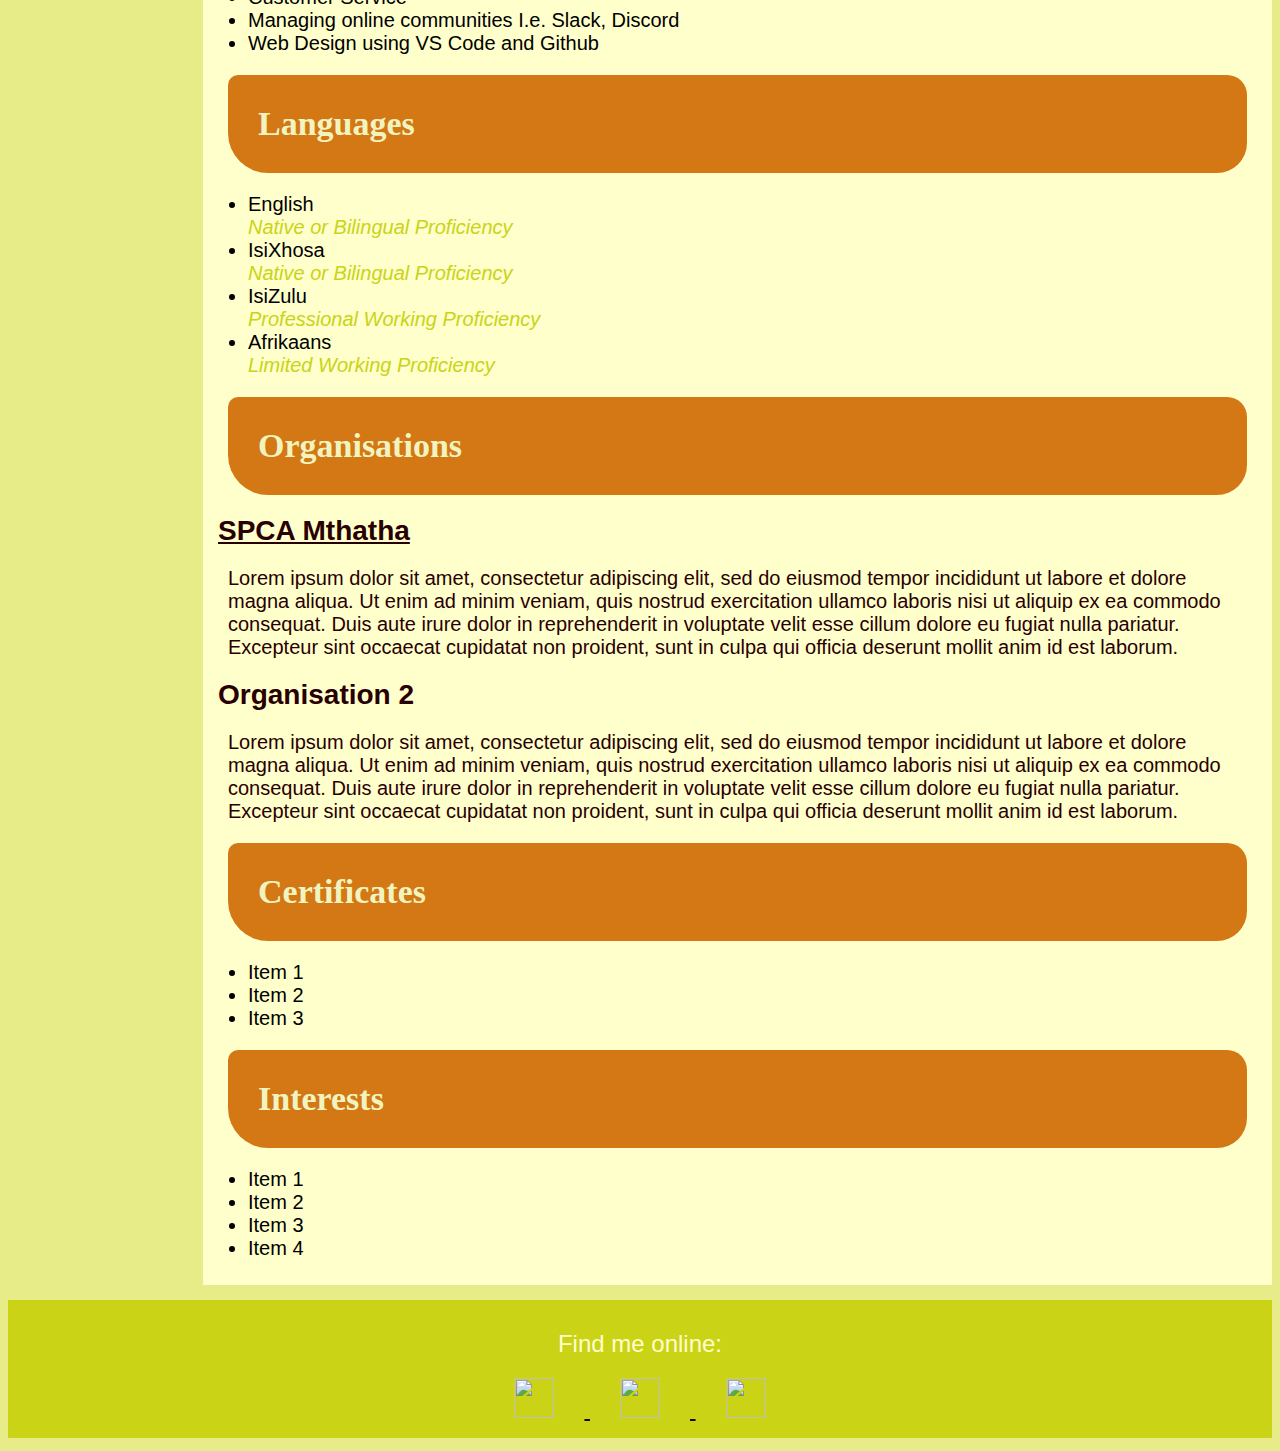
==== commit 0f5b0745: "Update Resume-1.html" ====
--- a/Resume-1.html
+++ b/Resume-1.html
@@ -14,7 +14,7 @@
         id="profilephoto">
 
         <h1>Zintle Mfobo</h1>
-        <p id="statement">A short introductory statement</p>
+        <p id="statement">Seeking an entry-level Software Development opportunity. Offering a strong foundation in front-end development.</p>
 
     </header>
 
@@ -45,9 +45,24 @@
     
     <h2>Experience</h2>
     <h3>Gaming Support Agent at <a href="https://5ca.com/">5CA</a></h3>
-    <p>Lorem ipsum dolor sit amet, consectetur adipiscing elit, sed do eiusmod tempor incididunt ut labore et dolore magna aliqua. Ut enim ad minim veniam, quis nostrud exercitation ullamco laboris nisi ut aliquip ex ea commodo consequat. Duis aute irure dolor in reprehenderit in voluptate velit esse cillum dolore eu fugiat nulla pariatur. Excepteur sint occaecat cupidatat non proident, sunt in culpa qui officia deserunt mollit anim id est laborum.</p>
+    <h5>January 2022 - June 2022</h5>
+    <h5>Achievements/Tasks</h5>
+        <ul>
+            <li>Answer incoming emails and chats in a timely manner</li>
+            <li>Resolve technical customer problems</li>
+            <li>Resolve user issues using ticket system</li>
+            <li>Constantly champion the customer</li>
+        </ul>
+
     <h3>Customer Service Associate at <a href="https://www.amazon.com/">Amazon</a></h3>
-    <p>Lorem ipsum dolor sit amet, consectetur adipiscing elit, sed do eiusmod tempor incididunt ut labore et dolore magna aliqua. Ut enim ad minim veniam, quis nostrud exercitation ullamco laboris nisi ut aliquip ex ea commodo consequat. Duis aute irure dolor in reprehenderit in voluptate velit esse cillum dolore eu fugiat nulla pariatur. Excepteur sint occaecat cupidatat non proident, sunt in culpa qui officia deserunt mollit anim id est laborum.</p>
+    <h5>October 2020 - June 2021</h5>
+    <h5>Achievement/tasks</h5>
+    <ul>
+        <li>Solve customer problems</li>
+        <li>Make customers feel understood by being empathetic</li>
+        <li>Answer 120 to 180 phone calls per week</li>
+        <li>Email all customers within 3 minutes of every calls</li>
+    </ul>
     
     <h2>Skills</h2>
     <ul>
@@ -73,7 +88,7 @@
 
 
     <h2>Organisations</h2>
-    <h3>Organisation 1</h3>
+    <h3><a href="https://www.facebook.com/SPCAMthatha/">SPCA Mthatha</a></h3>
     <p>Lorem ipsum dolor sit amet, consectetur adipiscing elit, sed do eiusmod tempor incididunt ut labore et dolore magna aliqua. Ut enim ad minim veniam, quis nostrud exercitation ullamco laboris nisi ut aliquip ex ea commodo consequat. Duis aute irure dolor in reprehenderit in voluptate velit esse cillum dolore eu fugiat nulla pariatur. Excepteur sint occaecat cupidatat non proident, sunt in culpa qui officia deserunt mollit anim id est laborum.</p>
     <h3>Organisation 2</h3>
     <p>Lorem ipsum dolor sit amet, consectetur adipiscing elit, sed do eiusmod tempor incididunt ut labore et dolore magna aliqua. Ut enim ad minim veniam, quis nostrud exercitation ullamco laboris nisi ut aliquip ex ea commodo consequat. Duis aute irure dolor in reprehenderit in voluptate velit esse cillum dolore eu fugiat nulla pariatur. Excepteur sint occaecat cupidatat non proident, sunt in culpa qui officia deserunt mollit anim id est laborum.</p>
--- a/css/stylesheet.css
+++ b/css/stylesheet.css
@@ -1,7 +1,7 @@
 body{
   font-family:'Gill Sans', 'Gill Sans MT', Calibri, 'Trebuchet MS', sans-serif;
   font-size:20px;
-  background-color: #f2f4c0;
+  background-color: #e7ec89;
   display: flex;
   flex-direction: column;
 }
@@ -9,8 +9,8 @@
 header {
   text-align: center;
   background-color: #CAD315;
-  padding: 20px;
-  margin-top: 15px;
+  padding: 13px;
+  margin-top: 5px;
   justify-items: center;
 }
 
@@ -18,7 +18,7 @@
   background-color: #CAD315;
   text-align: center;
   padding: 10px;
-  margin-bottom: 15px;
+  margin-bottom: 5px;
 }
 
 h1 {
@@ -28,14 +28,14 @@
 }
 
 #sidebar {
-  background-color: #f2f4c0;
+  background-color: #e7ec89;
   padding: 5px;
   margin-top: 15px;
   margin-bottom: 15px;
 }
 
 #contents {
-  background-color: #e4e978;
+  background-color: #ffc;
   padding: 5px;
   margin-top: 15px;
   margin-bottom: 15px;
@@ -101,4 +101,11 @@
 
 .nav-menu {
   background-color: #290001;
-}+}
+
+h5 {
+  font-style:italic; 
+  color:#CAD315; 
+  margin-left: 15px;
+  font-family: 'Gill Sans', 'Gill Sans MT', Calibri, 'Trebuchet MS', sans-serif;
+}
